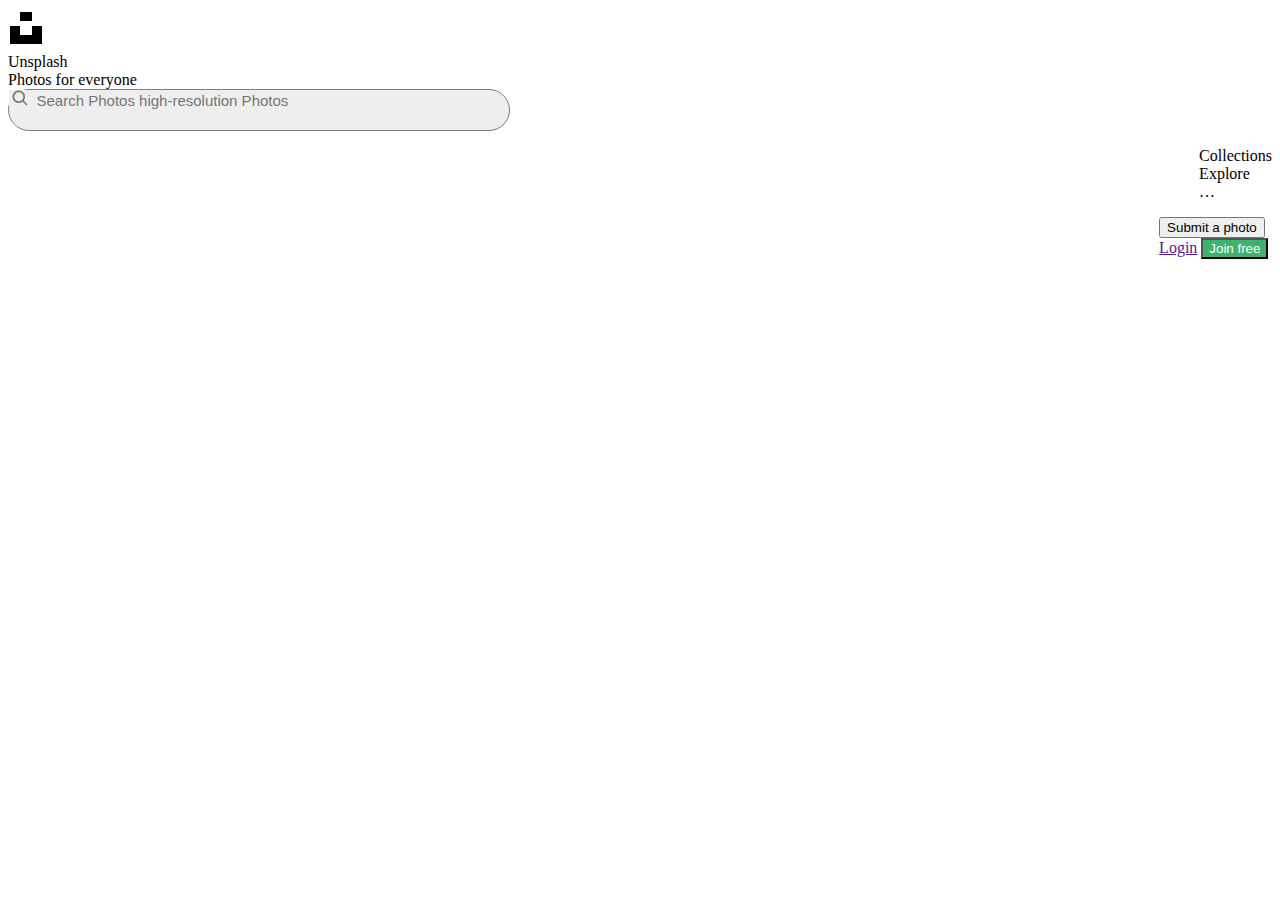
==== html/index.html @ c7087e4d "hjgiiiji" ====
<!DOCTYPE html>
<html>
<head>
  <meta charset="UTF-8">
  <meta name="viewport" content="width=device-width, initial-scale=1.0">
  <meta http-equiv="X-UA-Compatible" content="ie=edge">
  <title>模仿的Unsplash</title>
  <link rel="stylesheet" type="text/css" href="../css/intel.css">
</head>
<body>
  <header>
    <div class="kaitou"></div>
    <div class="leftstart"></div>
    <!--开头-->
    <img src="../imgs/批注 2019-11-26 141214.png" alt="">
    <!--图片-->
    <div class="spani">
      <span>Unsplash</span>
    </div>
    <div class="spanii">
      <span>Photos for everyone</span>
    </div>
    <div class="searly">
      <img src="../imgs/批注 2019-11-26 142821.png" alt="">
      <input type="search" placeholder="Search Photos high-resolution Photos">
    </div>
    <!--搜索框-->
    <div class="rightend">
      <!--右半边-->
    <div class="ulli">
      <ul>
        <li>
        Collections
      </li>
      <li>
        Explore
      </li>
      <li>
        …
      </li>
    </ul>
    </div>
    <div class="anniu">
     <button type="button">
      Submit a photo
     </button>
     <!-- #  按钮-->
    </div>
    <div class="headerend">
    <a href="">Login</a>
    <button type="button">Join free</button>
    </div>
    <!--开头的结尾-->
    </div>
  </div>
  </header>
</body>
</html>
---- css/intel.css ----
.headerend button {
    display: inline-block;
    color: #fff!important;
    fill: currentColor!important;
    background-color: #3cb46e;
}

.searly {
  height: 40px;
  border-radius: 24px;
  width: 500px;
  background-color: #eee;
  font-size: 14px;
  border: 1px solid transparent;
  border-color: gray;
}

.searly input {
  border: none;
  background-color: #eee;
  font-size: 15px;
  width: 300px;
}

.ulli ul li{
  list-style-type: none;
}

.leftstart {
  float: left;
}

.rightend {
  float: right;
}
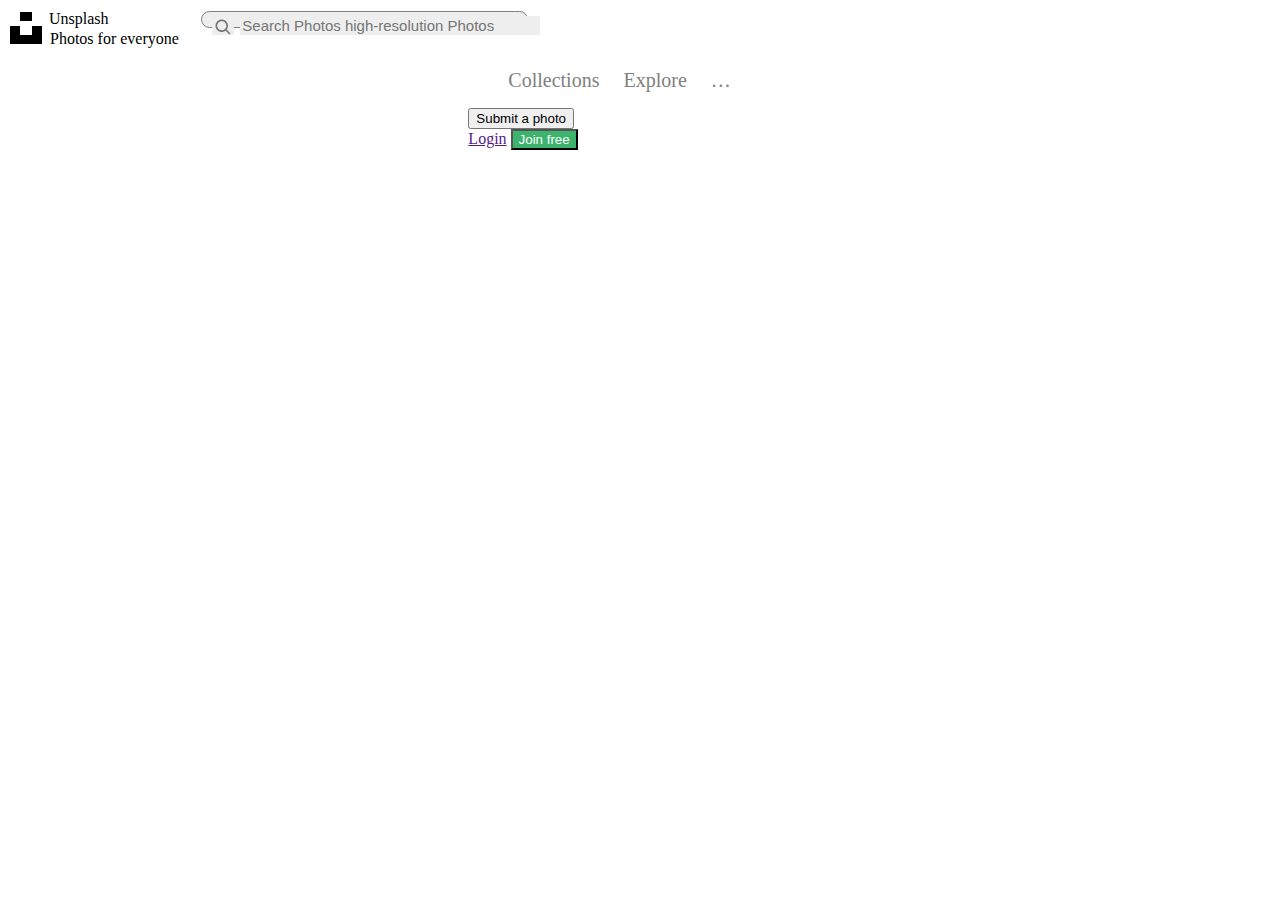
==== commit a7982ad7: "fhgfdjhf" ====
--- a/html/index.html
+++ b/html/index.html
@@ -9,17 +9,14 @@
 </head>
 <body>
   <header>
-    <div class="kaitou"></div>
-    <div class="leftstart"></div>
+    <div class="kaitou">
+    <div class="leftstart">
     <!--开头-->
     <img src="../imgs/批注 2019-11-26 141214.png" alt="">
     <!--图片-->
-    <div class="spani">
-      <span>Unsplash</span>
-    </div>
-    <div class="spanii">
-      <span>Photos for everyone</span>
-    </div>
+    <span class="spana"><a>Unsplash</a></span>
+    <br>
+    <span class="spanb">Photos for everyone</span>
     <div class="searly">
       <img src="../imgs/批注 2019-11-26 142821.png" alt="">
       <input type="search" placeholder="Search Photos high-resolution Photos">
--- a/css/intel.css
+++ b/css/intel.css
@@ -4,7 +4,6 @@
     fill: currentColor!important;
     background-color: #3cb46e;
 }
-
 .searly {
   height: 40px;
   border-radius: 24px;
@@ -14,23 +13,62 @@
   border: 1px solid transparent;
   border-color: gray;
 }
-
 .searly input {
   border: none;
   background-color: #eee;
   font-size: 15px;
   width: 300px;
 }
-
 .ulli ul li{
   list-style-type: none;
 }
-
 .leftstart {
   float: left;
 }
-
 .rightend {
   float: right;
 }
-
+.spana{
+  display: inline-block;
+  position: relative;
+  bottom: 25px;
+}
+.spanb{
+  display: inline-block;
+  position: relative;
+  left:42px;
+  bottom: 25px;
+}
+.searly{
+  display: inline;
+  position: relative;
+  left: 60px;
+  bottom: 45px;
+}
+.searly img{
+  position: relative;
+  top: 11px;
+  left: 10px;
+}
+.searly input{
+  position: relative;
+  left:13px;
+  top:7px;
+}
+.ulli ul li{
+  margin-right: 20px;
+  font-size: 20px;
+  color: gray;
+}
+.rightend ul li{
+  display: inline-block;
+  position: relative;
+}
+.body{
+  background-color:white;
+  font-family: Georgia, 'Times New Roman', Times, serif;
+  margin: 0px;
+}
+.spana a{
+  font-weight: 800px;
+}